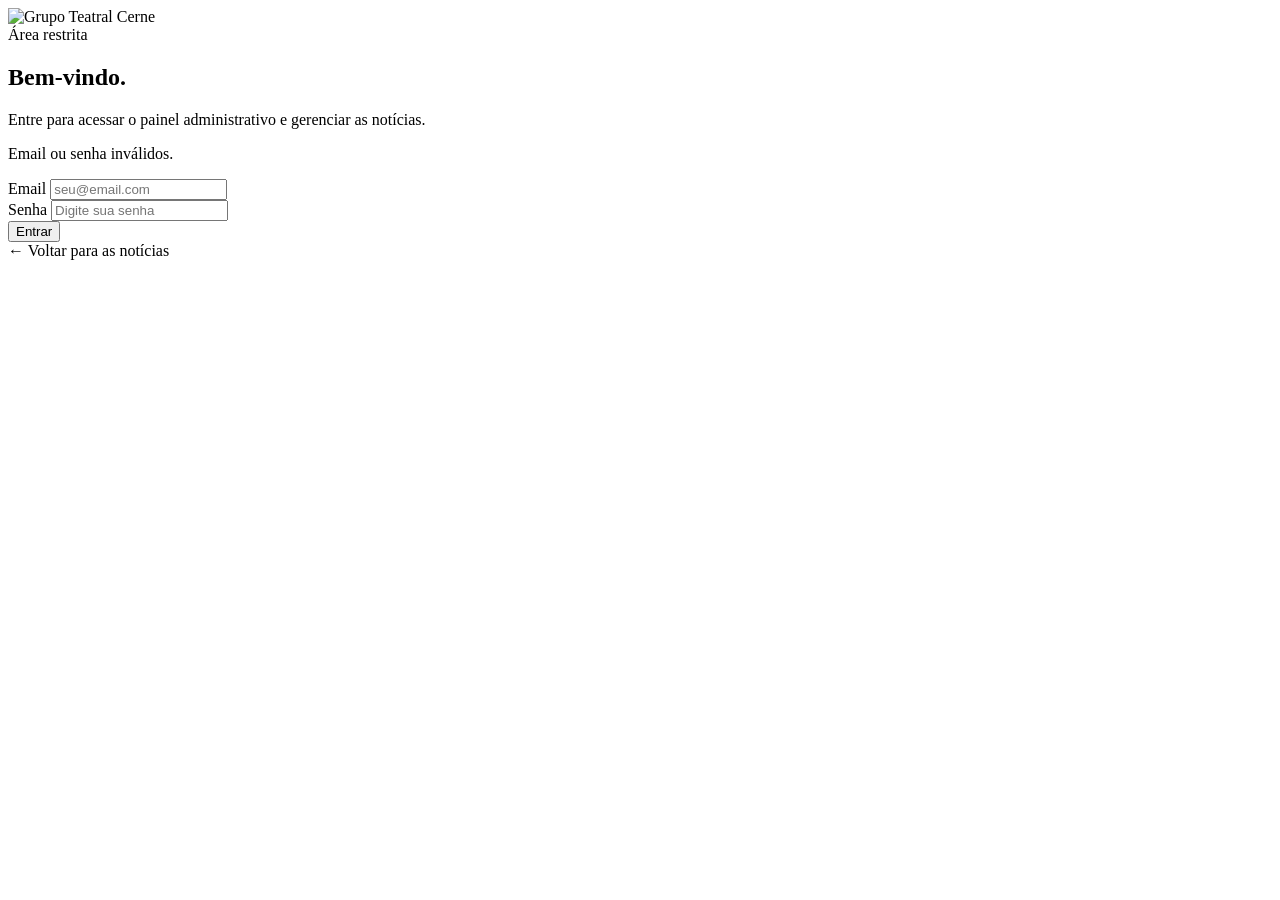
==== src/main/resources/templates/login.html @ 6cf61400 "primeiro commit" ====
<!DOCTYPE html>
<html lang="pt-BR" xmlns:th="http://www.thymeleaf.org">

<head>
    <meta charset="UTF-8">
    <meta name="viewport" content="width=device-width, initial-scale=1.0">

    <title>Área restrita | Grupo Teatral Cerne</title>

    <link rel="stylesheet" th:href="@{/css/style.css}">
</head>

<body class="login-page">

<main class="login-shell">

    <div class="login-stars" aria-hidden="true"></div>

    <a
            class="login-brand"
            th:href="@{/}"
            aria-label="Voltar para o início"
    >
        <img
                th:src="@{/css/img/logoCerne.png}"
                alt="Grupo Teatral Cerne"
        >
    </a>

    <section class="login-card">

        <span class="eyebrow">
            Área restrita
        </span>

        <h1>
            Bem-vindo.
        </h1>

        <p class="login-subtitle">
            Entre para acessar o painel administrativo
            e gerenciar as notícias.
        </p>

        <p
                th:if="${param.error}"
                class="login-error"
        >
            Email ou senha inválidos.
        </p>

        <form
                class="login-form"
                th:action="@{/login}"
                method="post"
        >

            <div class="form-group">

                <label for="username">
                    Email
                </label>

                <input
                        id="username"
                        type="email"
                        name="username"
                        placeholder="seu@email.com"
                        autocomplete="username"
                        required
                >

            </div>

            <div class="form-group">

                <label for="password">
                    Senha
                </label>

                <input
                        id="password"
                        type="password"
                        name="password"
                        placeholder="Digite sua senha"
                        autocomplete="current-password"
                        required
                >

            </div>

            <button
                    class="login-button"
                    type="submit"
            >
                Entrar
            </button>

        </form>

        <a
                class="back-home"
                th:href="@{/}"
        >
            ← Voltar para as notícias
        </a>

    </section>

</main>


<script>

    const starsContainer = document.querySelector('.login-stars');


    function createStar() {

        const star = document.createElement('span');

        star.classList.add('login-star');


        // Posição aleatória pela tela inteira
        star.style.left = Math.random() * 100 + '%';
        star.style.top = Math.random() * 100 + '%';


        // Tamanho aleatório
        const size = 2 + Math.random() * 3;

        star.style.width = size + 'px';
        star.style.height = size + 'px';


        // Pequena variação na duração
        const duration = 600 + Math.random() * 500;

        star.style.animationDuration = duration + 'ms';


        starsContainer.appendChild(star);


        setTimeout(() => {
            star.remove();
        }, duration + 100);
    }


    document.addEventListener('input', function () {

        const amount = 1 + Math.floor(Math.random() * 3);

        for (let i = 0; i < amount; i++) {

            setTimeout(() => {
                createStar();
            }, Math.random() * 200);

        }

    });

</script>

</body>
</html>
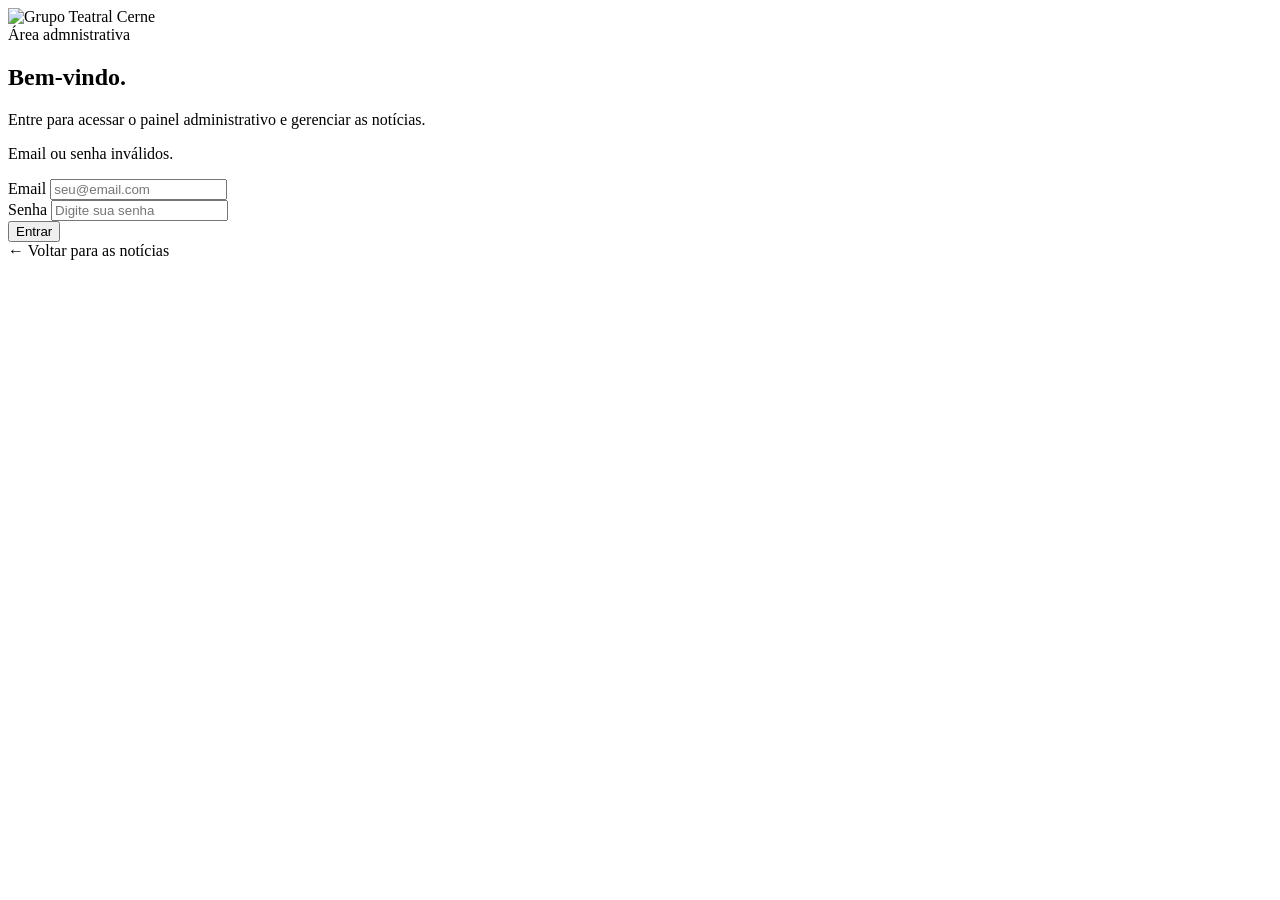
==== commit 765c6c08: "atualizacao de cada pag noticia" ====
--- a/src/main/resources/templates/login.html
+++ b/src/main/resources/templates/login.html
@@ -30,7 +30,7 @@
     <section class="login-card">
 
         <span class="eyebrow">
-            Área restrita
+            Área admnistrativa
         </span>
 
         <h1>
